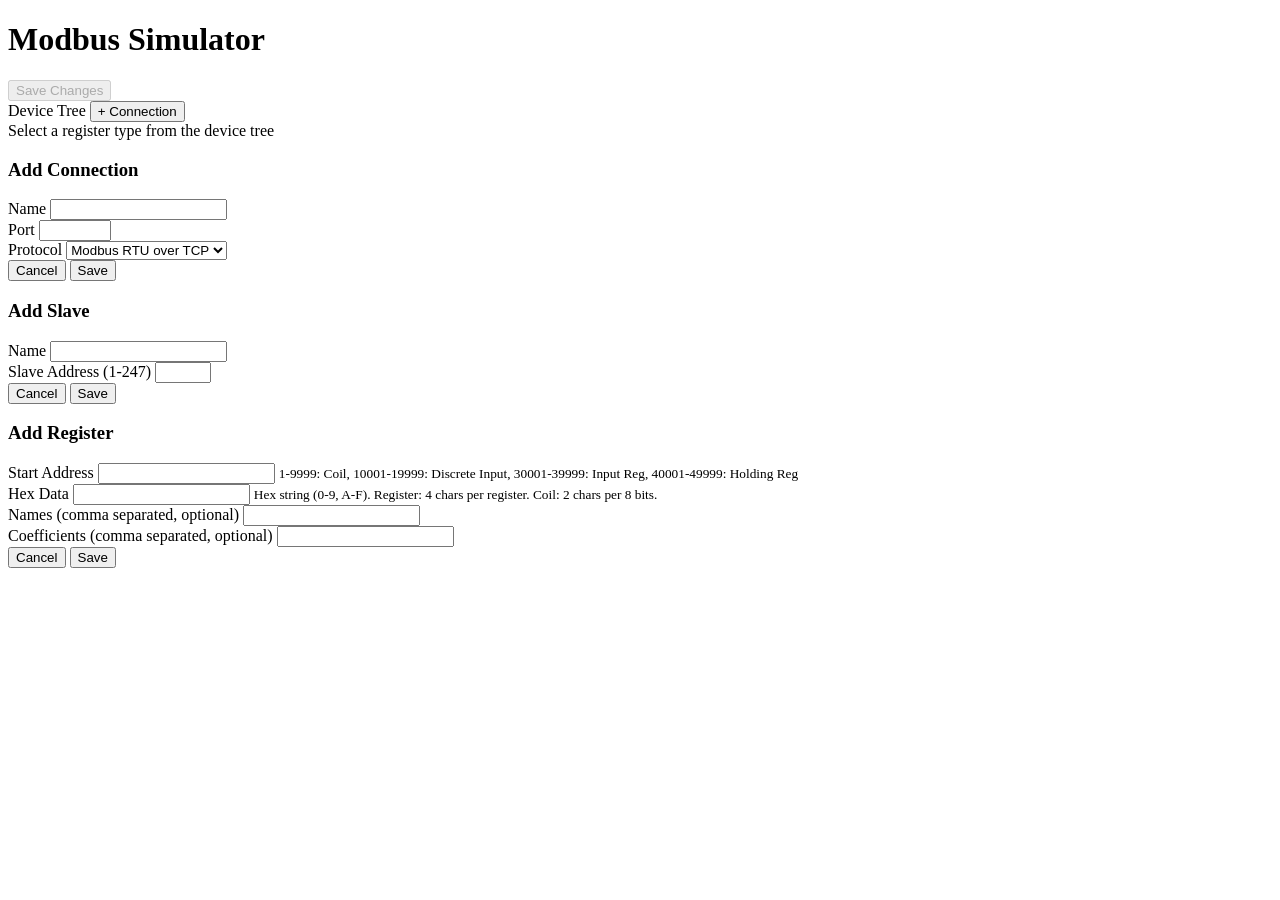
==== internal/web/static/index.html @ f8f8457d "Implement complete Modbus Simulator with TCP server and web UI Features: - HTTP API for connections," ====
<!DOCTYPE html>
<html lang="zh-CN">
<head>
    <meta charset="UTF-8">
    <meta name="viewport" content="width=device-width, initial-scale=1.0">
    <title>Modbus Simulator</title>
    <link rel="stylesheet" href="/static/css/style.css">
</head>
<body>
    <div class="container">
        <header>
            <h1>Modbus Simulator</h1>
            <button id="saveBtn" class="btn btn-primary" disabled>Save Changes</button>
        </header>

        <main>
            <aside class="tree-panel">
                <div class="tree-header">
                    <span>Device Tree</span>
                    <button id="addConnectionBtn" class="btn btn-sm">+ Connection</button>
                </div>
                <div id="deviceTree" class="device-tree"></div>
            </aside>

            <section class="content-panel">
                <div class="tabs" id="tabHeaders"></div>
                <div class="tab-content" id="tabContent">
                    <div class="empty-state">Select a register type from the device tree</div>
                </div>
            </section>
        </main>
    </div>

    <!-- Connection Modal -->
    <div id="connectionModal" class="modal">
        <div class="modal-content">
            <h3 id="connectionModalTitle">Add Connection</h3>
            <form id="connectionForm">
                <input type="hidden" id="connId">
                <div class="form-group">
                    <label>Name</label>
                    <input type="text" id="connName" required>
                </div>
                <div class="form-group">
                    <label>Port</label>
                    <input type="number" id="connPort" min="1" max="65535">
                </div>
                <div class="form-group">
                    <label>Protocol</label>
                    <select id="connProtocol">
                        <option value="0">Modbus RTU over TCP</option>
                        <option value="1">Modbus TCP</option>
                    </select>
                </div>
                <div class="modal-actions">
                    <button type="button" class="btn" onclick="closeModal('connectionModal')">Cancel</button>
                    <button type="submit" class="btn btn-primary">Save</button>
                </div>
            </form>
        </div>
    </div>

    <!-- Slave Modal -->
    <div id="slaveModal" class="modal">
        <div class="modal-content">
            <h3 id="slaveModalTitle">Add Slave</h3>
            <form id="slaveForm">
                <input type="hidden" id="slaveConnId">
                <input type="hidden" id="slaveId">
                <div class="form-group">
                    <label>Name</label>
                    <input type="text" id="slaveName" required>
                </div>
                <div class="form-group">
                    <label>Slave Address (1-247)</label>
                    <input type="number" id="slaveAddr" min="1" max="247" required>
                </div>
                <div class="modal-actions">
                    <button type="button" class="btn" onclick="closeModal('slaveModal')">Cancel</button>
                    <button type="submit" class="btn btn-primary">Save</button>
                </div>
            </form>
        </div>
    </div>

    <!-- Register Modal -->
    <div id="registerModal" class="modal">
        <div class="modal-content">
            <h3 id="registerModalTitle">Add Register</h3>
            <form id="registerForm">
                <input type="hidden" id="regConnId">
                <input type="hidden" id="regSlaveId">
                <input type="hidden" id="regId">
                <div class="form-group">
                    <label>Start Address</label>
                    <input type="number" id="regStartAddr" required>
                    <small>1-9999: Coil, 10001-19999: Discrete Input, 30001-39999: Input Reg, 40001-49999: Holding Reg</small>
                </div>
                <div class="form-group">
                    <label>Hex Data</label>
                    <input type="text" id="regHexData" pattern="[0-9A-Fa-f]+" required>
                    <small>Hex string (0-9, A-F). Register: 4 chars per register. Coil: 2 chars per 8 bits.</small>
                </div>
                <div class="form-group">
                    <label>Names (comma separated, optional)</label>
                    <input type="text" id="regNames">
                </div>
                <div class="form-group">
                    <label>Coefficients (comma separated, optional)</label>
                    <input type="text" id="regCoefficients">
                </div>
                <div class="modal-actions">
                    <button type="button" class="btn" onclick="closeModal('registerModal')">Cancel</button>
                    <button type="submit" class="btn btn-primary">Save</button>
                </div>
            </form>
        </div>
    </div>

    <script src="/static/js/app.js"></script>
</body>
</html>
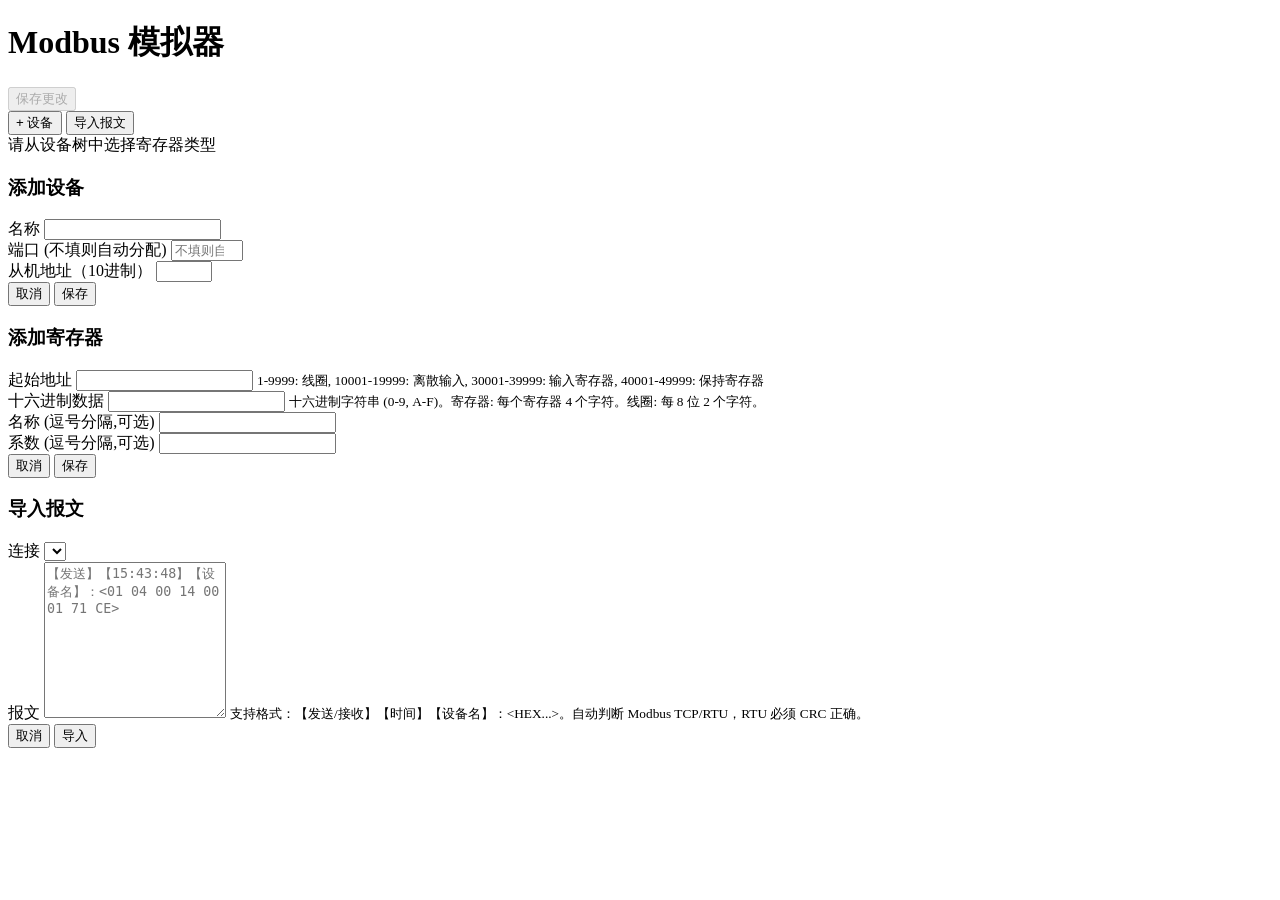
==== commit 13f67e54: "feat: ui refresh and windows release workflow" ====
--- a/internal/web/static/index.html
+++ b/internal/web/static/index.html
@@ -3,21 +3,28 @@
 <head>
     <meta charset="UTF-8">
     <meta name="viewport" content="width=device-width, initial-scale=1.0">
-    <title>Modbus Simulator</title>
+    <title>Modbus 模拟器</title>
+    <link rel="icon" type="image/svg+xml" sizes="any" href="/static/favicon.svg?v=20260202m2">
+    <link rel="shortcut icon" href="/static/favicon.svg?v=20260202m2">
     <link rel="stylesheet" href="/static/css/style.css">
 </head>
 <body>
     <div class="container">
         <header>
-            <h1>Modbus Simulator</h1>
-            <button id="saveBtn" class="btn btn-primary" disabled>Save Changes</button>
+            <h1>Modbus 模拟器</h1>
+            <div class="header-actions">
+                <button id="saveBtn" class="btn btn-primary" disabled>保存更改</button>
+            </div>
         </header>
 
         <main>
             <aside class="tree-panel">
                 <div class="tree-header">
-                    <span>Device Tree</span>
-                    <button id="addConnectionBtn" class="btn btn-sm">+ Connection</button>
+                    <span></span>
+                    <div class="tree-header-actions">
+                        <button id="addConnectionBtn" class="btn btn-sm">+ 设备</button>
+                        <button id="importBtn" class="btn btn-sm">导入报文</button>
+                    </div>
                 </div>
                 <div id="deviceTree" class="device-tree"></div>
             </aside>
@@ -25,7 +32,7 @@
             <section class="content-panel">
                 <div class="tabs" id="tabHeaders"></div>
                 <div class="tab-content" id="tabContent">
-                    <div class="empty-state">Select a register type from the device tree</div>
+                    <div class="empty-state">请从设备树中选择寄存器类型</div>
                 </div>
             </section>
         </main>
@@ -34,50 +41,25 @@
     <!-- Connection Modal -->
     <div id="connectionModal" class="modal">
         <div class="modal-content">
-            <h3 id="connectionModalTitle">Add Connection</h3>
+            <h3 id="connectionModalTitle">添加设备</h3>
             <form id="connectionForm">
                 <input type="hidden" id="connId">
+                <input type="hidden" id="slaveId">
                 <div class="form-group">
-                    <label>Name</label>
-                    <input type="text" id="connName" required>
+                    <label>名称</label>
+                    <input type="text" id="connName">
                 </div>
                 <div class="form-group">
-                    <label>Port</label>
-                    <input type="number" id="connPort" min="1" max="65535">
+                    <label>端口 (不填则自动分配)</label>
+                    <input type="number" id="connPort" min="1" max="65535" placeholder="不填则自动分配">
                 </div>
                 <div class="form-group">
-                    <label>Protocol</label>
-                    <select id="connProtocol">
-                        <option value="0">Modbus RTU over TCP</option>
-                        <option value="1">Modbus TCP</option>
-                    </select>
+                    <label>从机地址（10进制）</label>
+                    <input type="number" id="slaveAddr" min="1" max="247">
                 </div>
                 <div class="modal-actions">
-                    <button type="button" class="btn" onclick="closeModal('connectionModal')">Cancel</button>
-                    <button type="submit" class="btn btn-primary">Save</button>
-                </div>
-            </form>
-        </div>
-    </div>
-
-    <!-- Slave Modal -->
-    <div id="slaveModal" class="modal">
-        <div class="modal-content">
-            <h3 id="slaveModalTitle">Add Slave</h3>
-            <form id="slaveForm">
-                <input type="hidden" id="slaveConnId">
-                <input type="hidden" id="slaveId">
-                <div class="form-group">
-                    <label>Name</label>
-                    <input type="text" id="slaveName" required>
-                </div>
-                <div class="form-group">
-                    <label>Slave Address (1-247)</label>
-                    <input type="number" id="slaveAddr" min="1" max="247" required>
-                </div>
-                <div class="modal-actions">
-                    <button type="button" class="btn" onclick="closeModal('slaveModal')">Cancel</button>
-                    <button type="submit" class="btn btn-primary">Save</button>
+                    <button type="button" class="btn" onclick="closeModal('connectionModal')">取消</button>
+                    <button type="submit" class="btn btn-primary">保存</button>
                 </div>
             </form>
         </div>
@@ -86,32 +68,63 @@
     <!-- Register Modal -->
     <div id="registerModal" class="modal">
         <div class="modal-content">
-            <h3 id="registerModalTitle">Add Register</h3>
+            <h3 id="registerModalTitle">添加寄存器</h3>
             <form id="registerForm">
                 <input type="hidden" id="regConnId">
                 <input type="hidden" id="regSlaveId">
                 <input type="hidden" id="regId">
                 <div class="form-group">
-                    <label>Start Address</label>
+                    <label>起始地址</label>
                     <input type="number" id="regStartAddr" required>
-                    <small>1-9999: Coil, 10001-19999: Discrete Input, 30001-39999: Input Reg, 40001-49999: Holding Reg</small>
+                    <small>1-9999: 线圈, 10001-19999: 离散输入, 30001-39999: 输入寄存器, 40001-49999: 保持寄存器</small>
                 </div>
                 <div class="form-group">
-                    <label>Hex Data</label>
+                    <label>十六进制数据</label>
                     <input type="text" id="regHexData" pattern="[0-9A-Fa-f]+" required>
-                    <small>Hex string (0-9, A-F). Register: 4 chars per register. Coil: 2 chars per 8 bits.</small>
+                    <small>十六进制字符串 (0-9, A-F)。寄存器: 每个寄存器 4 个字符。线圈: 每 8 位 2 个字符。</small>
                 </div>
                 <div class="form-group">
-                    <label>Names (comma separated, optional)</label>
+                    <label>名称 (逗号分隔,可选)</label>
                     <input type="text" id="regNames">
                 </div>
                 <div class="form-group">
-                    <label>Coefficients (comma separated, optional)</label>
+                    <label>系数 (逗号分隔,可选)</label>
                     <input type="text" id="regCoefficients">
                 </div>
                 <div class="modal-actions">
-                    <button type="button" class="btn" onclick="closeModal('registerModal')">Cancel</button>
-                    <button type="submit" class="btn btn-primary">Save</button>
+                    <button type="button" class="btn" onclick="closeModal('registerModal')">取消</button>
+                    <button type="submit" class="btn btn-primary">保存</button>
+                </div>
+            </form>
+        </div>
+    </div>
+
+    <!-- Import Frames Modal -->
+    <div id="importModal" class="modal">
+        <div class="modal-content">
+            <h3>导入报文</h3>
+            <form id="importForm">
+                <div class="form-group">
+                    <label>连接</label>
+                    <select id="importConnId" required></select>
+                </div>
+                <div class="form-group" id="importNewConnNameGroup" style="display:none;">
+                    <label>名称</label>
+                    <input type="text" id="importConnName" placeholder="如：烟气分析仪">
+                </div>
+                <div class="form-group" id="importNewConnPortGroup" style="display:none;">
+                    <label>端口 (不填则自动分配)</label>
+                    <input type="number" id="importConnPort" min="1" max="65535" placeholder="不填则自动分配">
+                </div>
+                <div class="form-group">
+                    <label>报文</label>
+                    <textarea id="importFrames" rows="10" placeholder="【发送】【15:43:48】【设备名】：<01 04 00 14 00 01 71 CE>"></textarea>
+                    <small>支持格式：【发送/接收】【时间】【设备名】：&lt;HEX...&gt;。自动判断 Modbus TCP/RTU，RTU 必须 CRC 正确。</small>
+                </div>
+                <div id="importSummary" class="import-summary"></div>
+                <div class="modal-actions">
+                    <button type="button" class="btn" onclick="closeModal('importModal')">取消</button>
+                    <button type="submit" class="btn btn-primary">导入</button>
                 </div>
             </form>
         </div>
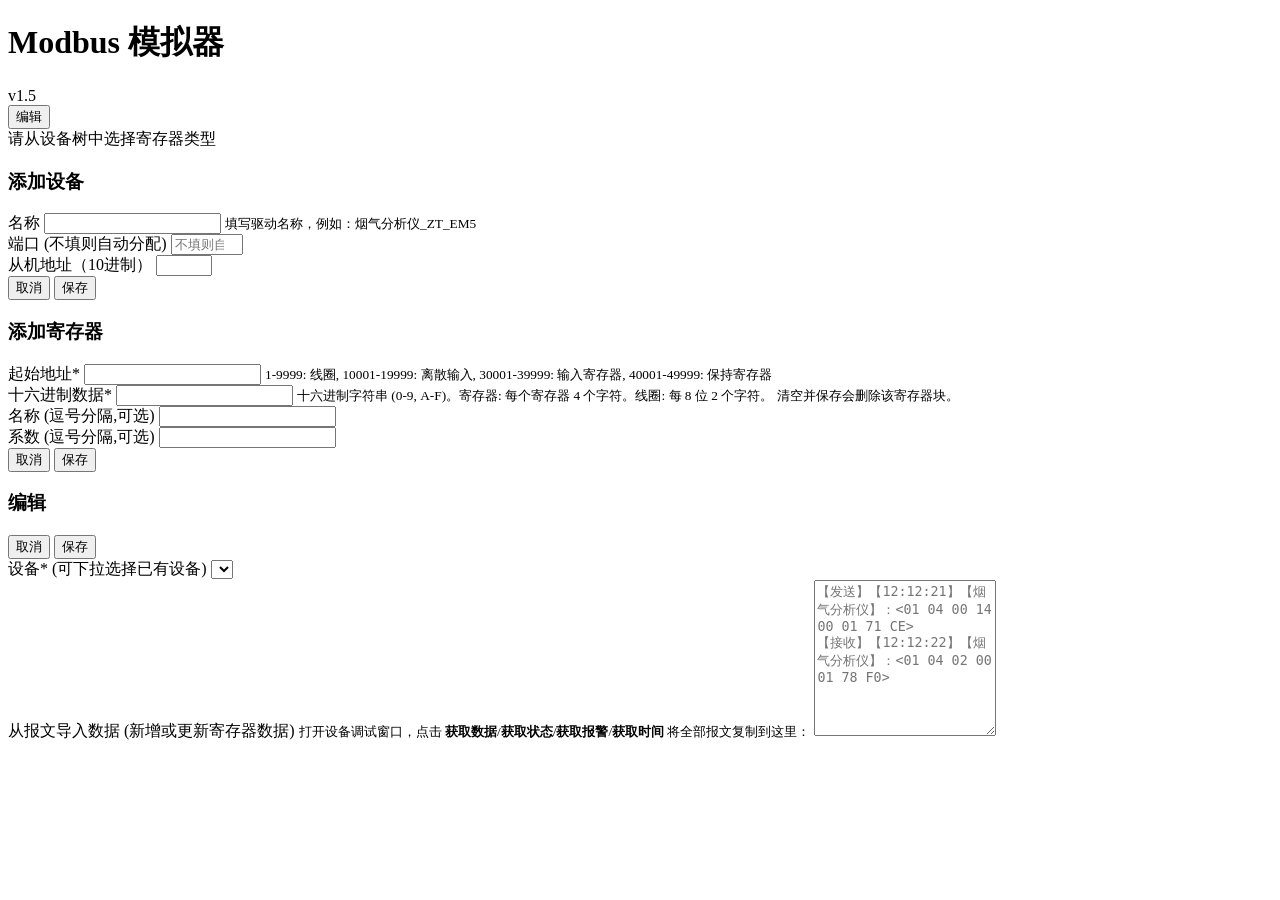
==== commit fae517c7: "Update UI behavior and device workflows" ====
--- a/internal/web/static/index.html
+++ b/internal/web/static/index.html
@@ -11,9 +11,9 @@
 <body>
     <div class="container">
         <header>
-            <h1>Modbus 模拟器</h1>
-            <div class="header-actions">
-                <button id="saveBtn" class="btn btn-primary" disabled>保存更改</button>
+            <div class="header-brand">
+                <h1>Modbus 模拟器</h1>
+                <span class="version-badge">v1.5</span>
             </div>
         </header>
 
@@ -22,8 +22,7 @@
                 <div class="tree-header">
                     <span></span>
                     <div class="tree-header-actions">
-                        <button id="addConnectionBtn" class="btn btn-sm">+ 设备</button>
-                        <button id="importBtn" class="btn btn-sm">导入报文</button>
+                        <button id="importBtn" class="btn btn-sm">编辑</button>
                     </div>
                 </div>
                 <div id="deviceTree" class="device-tree"></div>
@@ -48,6 +47,7 @@
                 <div class="form-group">
                     <label>名称</label>
                     <input type="text" id="connName">
+                    <small>填写驱动名称，例如：烟气分析仪_ZT_EM5</small>
                 </div>
                 <div class="form-group">
                     <label>端口 (不填则自动分配)</label>
@@ -74,14 +74,16 @@
                 <input type="hidden" id="regSlaveId">
                 <input type="hidden" id="regId">
                 <div class="form-group">
-                    <label>起始地址</label>
+                    <label>起始地址<span class="required">*</span></label>
                     <input type="number" id="regStartAddr" required>
                     <small>1-9999: 线圈, 10001-19999: 离散输入, 30001-39999: 输入寄存器, 40001-49999: 保持寄存器</small>
                 </div>
                 <div class="form-group">
-                    <label>十六进制数据</label>
+                    <label>十六进制数据<span class="required">*</span></label>
                     <input type="text" id="regHexData" pattern="[0-9A-Fa-f]+" required>
                     <small>十六进制字符串 (0-9, A-F)。寄存器: 每个寄存器 4 个字符。线圈: 每 8 位 2 个字符。</small>
+                    <small class="form-warn">清空并保存会删除该寄存器块。</small>
+                    <small class="form-error" id="regHexError" style="display:none"></small>
                 </div>
                 <div class="form-group">
                     <label>名称 (逗号分隔,可选)</label>
@@ -102,29 +104,31 @@
     <!-- Import Frames Modal -->
     <div id="importModal" class="modal">
         <div class="modal-content">
-            <h3>导入报文</h3>
+            <div class="modal-header">
+                <h3>编辑</h3>
+                <div class="modal-header-actions">
+                    <button type="button" class="btn" onclick="closeModal('importModal')">取消</button>
+                    <button type="submit" class="btn btn-primary" form="importForm">保存</button>
+                </div>
+            </div>
+            <div id="importSummary" class="import-summary"></div>
             <form id="importForm">
                 <div class="form-group">
-                    <label>连接</label>
+                    <label>设备<span class="required">*</span> <span class="label-hint">(可下拉选择已有设备)</span></label>
                     <select id="importConnId" required></select>
                 </div>
                 <div class="form-group" id="importNewConnNameGroup" style="display:none;">
-                    <label>名称</label>
-                    <input type="text" id="importConnName" placeholder="如：烟气分析仪">
+                    <label>名称<span class="required">*</span></label>
+                    <input type="text" id="importConnName" placeholder="填写驱动名称，例如：烟气分析仪_ZT_EM5">
                 </div>
                 <div class="form-group" id="importNewConnPortGroup" style="display:none;">
-                    <label>端口 (不填则自动分配)</label>
+                    <label>端口</label>
                     <input type="number" id="importConnPort" min="1" max="65535" placeholder="不填则自动分配">
                 </div>
                 <div class="form-group">
-                    <label>报文</label>
-                    <textarea id="importFrames" rows="10" placeholder="【发送】【15:43:48】【设备名】：<01 04 00 14 00 01 71 CE>"></textarea>
-                    <small>支持格式：【发送/接收】【时间】【设备名】：&lt;HEX...&gt;。自动判断 Modbus TCP/RTU，RTU 必须 CRC 正确。</small>
-                </div>
-                <div id="importSummary" class="import-summary"></div>
-                <div class="modal-actions">
-                    <button type="button" class="btn" onclick="closeModal('importModal')">取消</button>
-                    <button type="submit" class="btn btn-primary">导入</button>
+                    <label>从报文导入数据 <span class="label-hint">(新增或更新寄存器数据)</span></label>
+                    <small class="hint-strong">打开设备调试窗口，点击 <strong>获取数据</strong>/<strong>获取状态</strong>/<strong>获取报警</strong>/<strong>获取时间</strong> 将全部报文复制到这里：</small>
+                    <textarea id="importFrames" rows="10" placeholder="【发送】【12:12:21】【烟气分析仪】：<01 04 00 14 00 01 71 CE>&#10;【接收】【12:12:22】【烟气分析仪】：<01 04 02 00 01 78 F0>"></textarea>
                 </div>
             </form>
         </div>
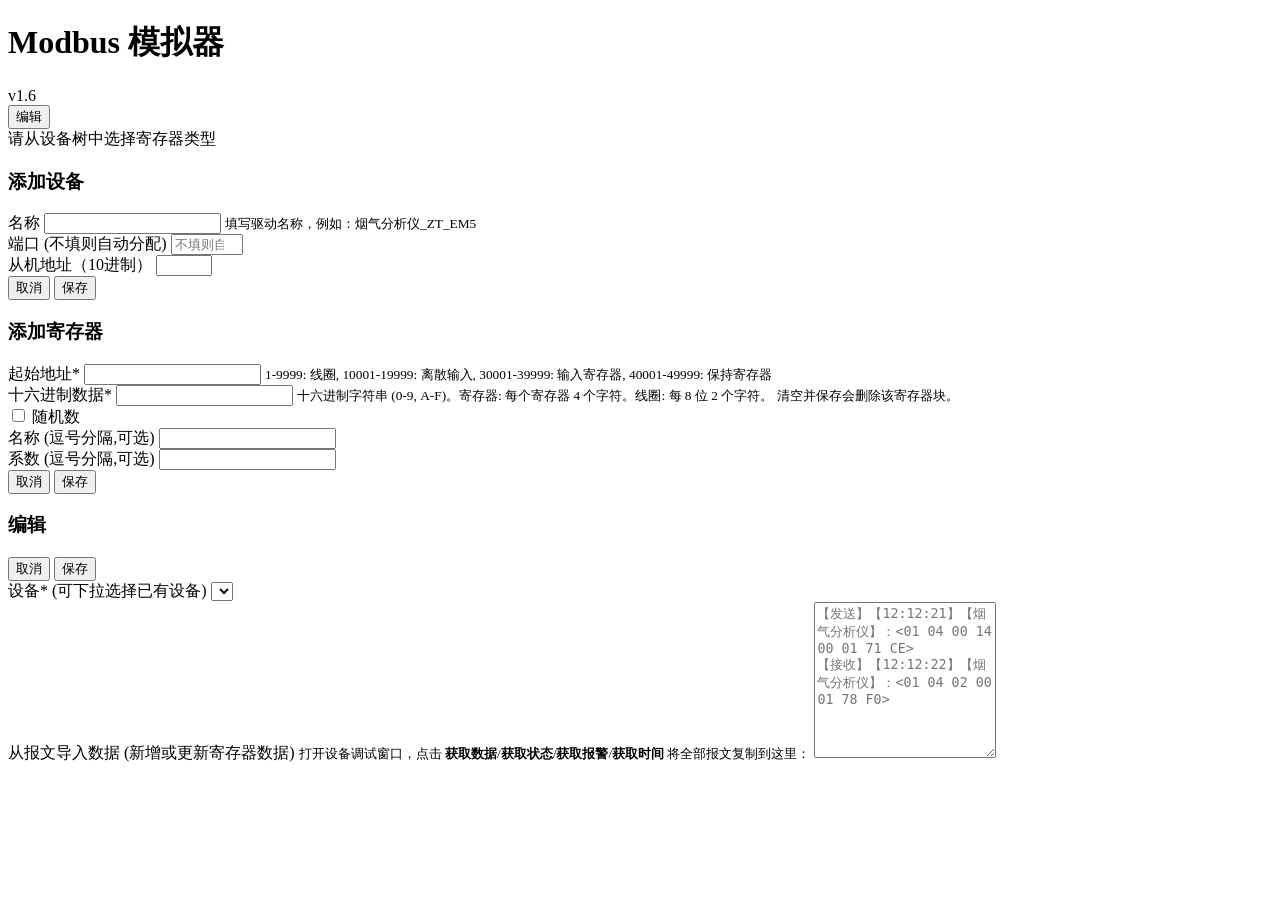
==== commit cdfa3843: "feat: add register jitter range config and UI toggle" ====
--- a/internal/web/static/index.html
+++ b/internal/web/static/index.html
@@ -13,7 +13,7 @@
         <header>
             <div class="header-brand">
                 <h1>Modbus 模拟器</h1>
-                <span class="version-badge">v1.5</span>
+                <span class="version-badge">v1.6</span>
             </div>
         </header>
 
@@ -86,6 +86,22 @@
                     <small class="form-error" id="regHexError" style="display:none"></small>
                 </div>
                 <div class="form-group">
+                    <div class="switch-row">
+                        <label class="toggle-switch" aria-label="随机数开关">
+                            <input type="checkbox" id="regRandomEnabled">
+                            <span class="toggle-slider">
+                                <span class="toggle-text">随机数</span>
+                            </span>
+                        </label>
+                    </div>
+                </div>
+                <div class="form-group" id="regJitterGroup" style="display:none">
+                    <label>抖动幅度</label>
+                    <input type="number" id="regJitterAmp" min="0" max="65535" step="1" value="5">
+                    <small>每个寄存器原生16进制数据的变化范围，非解析结果的变化范围</small>
+                    <small class="form-error" id="regJitterError" style="display:none"></small>
+                </div>
+                <div class="form-group">
                     <label>名称 (逗号分隔,可选)</label>
                     <input type="text" id="regNames">
                 </div>
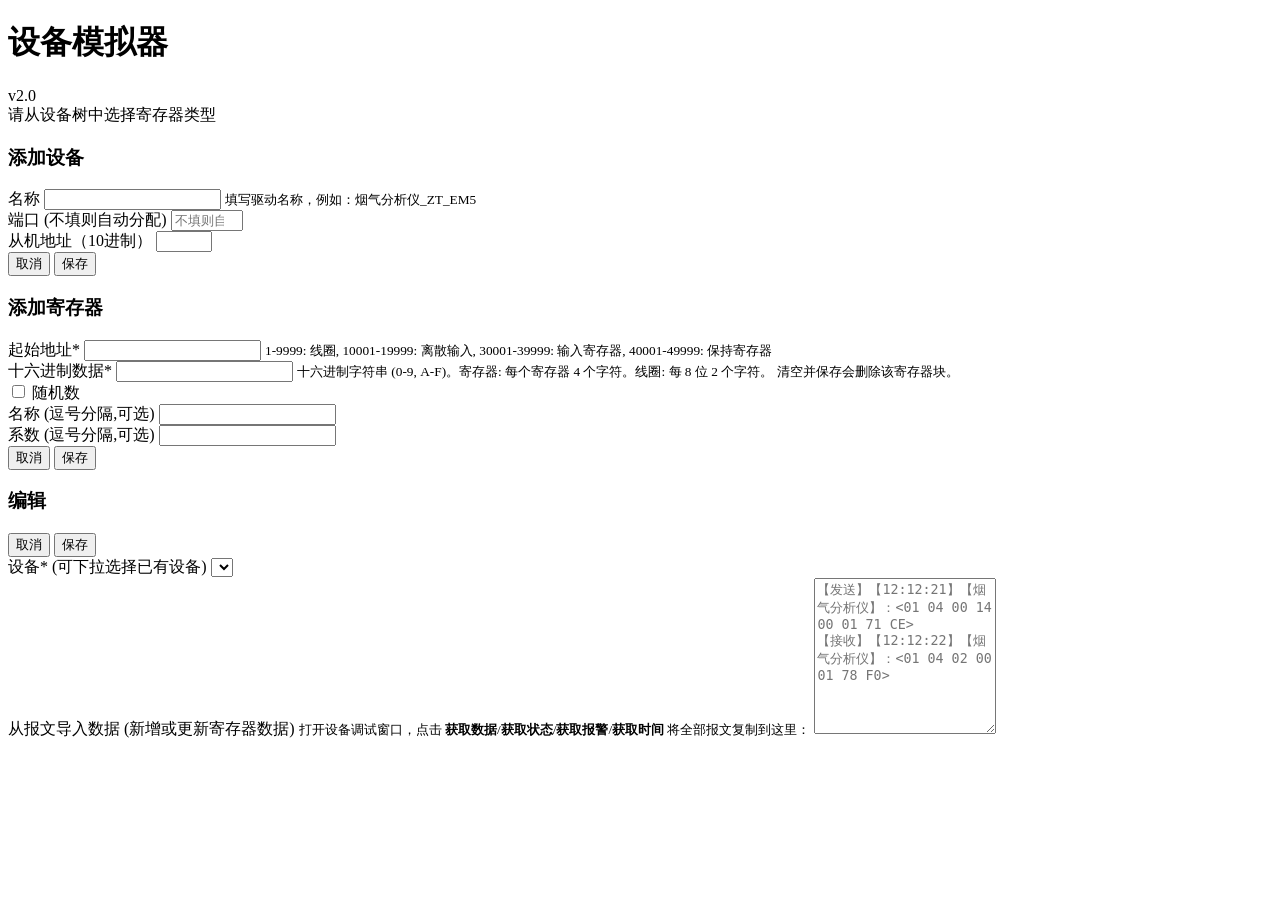
==== commit 07021b78: "Add private protocol UI and tree grouping" ====
--- a/internal/web/static/index.html
+++ b/internal/web/static/index.html
@@ -3,29 +3,26 @@
 <head>
     <meta charset="UTF-8">
     <meta name="viewport" content="width=device-width, initial-scale=1.0">
-    <title>Modbus 模拟器</title>
+    <title>设备模拟器</title>
     <link rel="icon" type="image/svg+xml" sizes="any" href="/static/favicon.svg?v=20260202m2">
     <link rel="shortcut icon" href="/static/favicon.svg?v=20260202m2">
-    <link rel="stylesheet" href="/static/css/style.css">
+    <link rel="stylesheet" href="/static/css/style.css?v=20260423m24">
 </head>
 <body>
     <div class="container">
         <header>
             <div class="header-brand">
-                <h1>Modbus 模拟器</h1>
-                <span class="version-badge">v1.6</span>
+                <h1>设备模拟器</h1>
+                <span class="version-badge">v2.0</span>
             </div>
+            <div class="header-actions" id="headerActions"></div>
         </header>
 
         <main>
             <aside class="tree-panel">
-                <div class="tree-header">
-                    <span></span>
-                    <div class="tree-header-actions">
-                        <button id="importBtn" class="btn btn-sm">编辑</button>
-                    </div>
+                <div class="tree-body">
+                    <div id="deviceTree" class="device-tree"></div>
                 </div>
-                <div id="deviceTree" class="device-tree"></div>
             </aside>
 
             <section class="content-panel">
@@ -121,7 +118,7 @@
     <div id="importModal" class="modal">
         <div class="modal-content">
             <div class="modal-header">
-                <h3>编辑</h3>
+                <h3 id="importModalTitle">编辑</h3>
                 <div class="modal-header-actions">
                     <button type="button" class="btn" onclick="closeModal('importModal')">取消</button>
                     <button type="submit" class="btn btn-primary" form="importForm">保存</button>
@@ -130,7 +127,7 @@
             <div id="importSummary" class="import-summary"></div>
             <form id="importForm">
                 <div class="form-group">
-                    <label>设备<span class="required">*</span> <span class="label-hint">(可下拉选择已有设备)</span></label>
+                    <label id="importConnLabel">设备<span class="required">*</span> <span class="label-hint">(可下拉选择已有设备)</span></label>
                     <select id="importConnId" required></select>
                 </div>
                 <div class="form-group" id="importNewConnNameGroup" style="display:none;">
@@ -142,14 +139,29 @@
                     <input type="number" id="importConnPort" min="1" max="65535" placeholder="不填则自动分配">
                 </div>
                 <div class="form-group">
-                    <label>从报文导入数据 <span class="label-hint">(新增或更新寄存器数据)</span></label>
-                    <small class="hint-strong">打开设备调试窗口，点击 <strong>获取数据</strong>/<strong>获取状态</strong>/<strong>获取报警</strong>/<strong>获取时间</strong> 将全部报文复制到这里：</small>
+                    <label id="importFramesLabel">从报文导入数据 <span class="label-hint">(新增或更新寄存器数据)</span></label>
+                    <small class="hint-strong" id="importFramesHint">打开设备调试窗口，点击 <strong>获取数据</strong>/<strong>获取状态</strong>/<strong>获取报警</strong>/<strong>获取时间</strong> 将全部报文复制到这里：</small>
                     <textarea id="importFrames" rows="10" placeholder="【发送】【12:12:21】【烟气分析仪】：<01 04 00 14 00 01 71 CE>&#10;【接收】【12:12:22】【烟气分析仪】：<01 04 02 00 01 78 F0>"></textarea>
                 </div>
             </form>
         </div>
     </div>
 
-    <script src="/static/js/app.js"></script>
+    <script src="/static/js/app.js?v=20260423m5"></script>
+    <script src="/static/js/private_protocol.js?v=20260423private23"></script>
 </body>
 </html>
+
+
+
+
+
+
+
+
+
+
+
+
+
+
